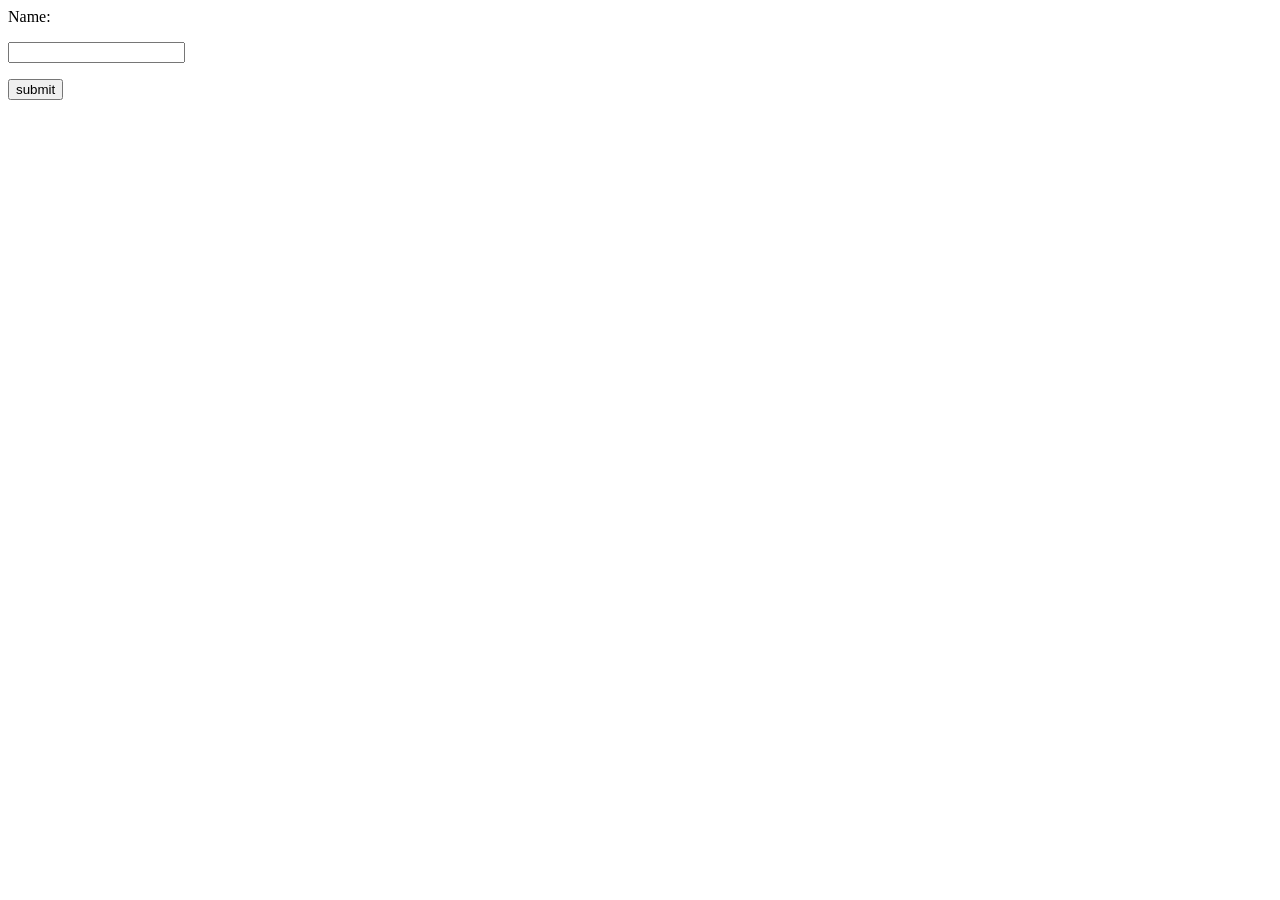
==== Lukas_experimental/templateFiles/index.html @ 68d49668 "structure changed" ====
<html>
    <body>
        <form action="http://localhost:1337/sql_abfrage" method="post">
            <p>Name:</p>
            <p><input type="text" name="sql-querry"/></p>
            <p><input type="submit" value="submit"/></p>
        </form>
    </body>
</html>
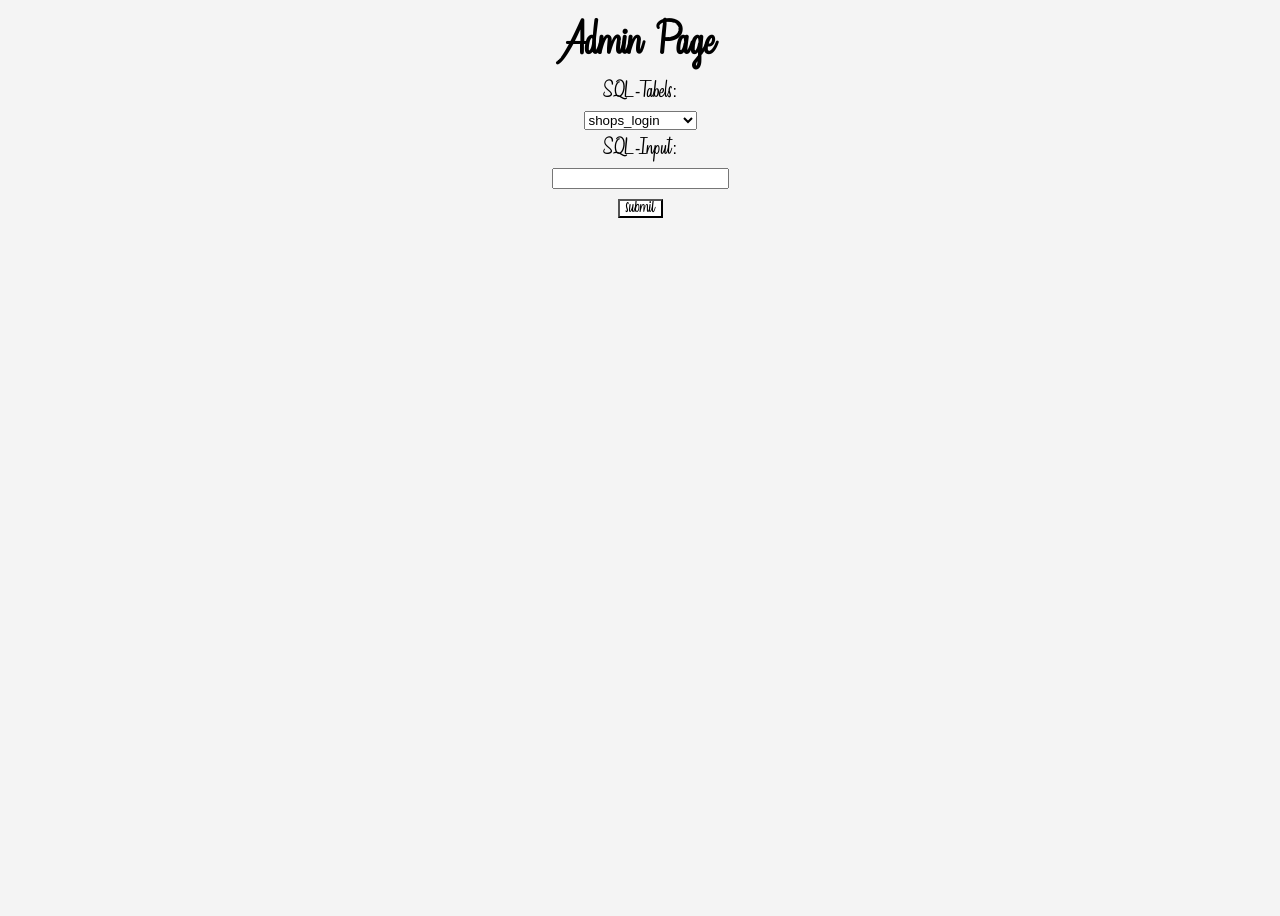
==== commit 8dbc1dcf: "Html start + Admin page" ====
--- a/Lukas_experimental/templateFiles/index.html
+++ b/Lukas_experimental/templateFiles/index.html
@@ -1,9 +1,29 @@
+<!DOCTYPE html>
 <html>
-    <body>
+<head>
+    <link rel="stylesheet" type="text/css" href="../staticFiles/style_index.css">
+</head>
+<body>
+    <div class="container">
+        <h1>Admin Page</h1>
         <form action="http://localhost:1337/sql_abfrage" method="post">
-            <p>Name:</p>
-            <p><input type="text" name="sql-querry"/></p>
-            <p><input type="submit" value="submit"/></p>
+            <div class="page-div">
+                <label>SQL-Tabels:</label>
+                <select>
+                    <option value="shops_login">shops_login</option>
+                    <option value="coffe_shops">coffe_shops</option>
+                    <option value="coffe_types">coffe_types</option>
+                    <option value="ratings">ratings</option>
+                    <option value="order">order</option>
+                    <option value="order_item">order_item</option>
+                    <option value="customers">customers</option>
+                    <option value="customer_login">customer_login</option>
+                </select>
+                <label>SQL-Input:</label>
+                <input type="text" name="sql-querry"/>
+                <input id="btn" type="submit" value="submit"/>
+            </div>
         </form>
-    </body>
-</html>+    </div>
+</body>
+</html>
--- a/Lukas_experimental/staticFiles/style_index.css
+++ b/Lukas_experimental/staticFiles/style_index.css
@@ -0,0 +1,29 @@
+@font-face {
+    font-family: 'Coffe';
+    src: url('AdrenalinesDemoRegular.ttf') format('truetype');
+    /* Weitere Formate, z.B. woff, woff2, können hinzugefügt werden */
+  }
+  
+  body {
+    background-color: #f4f4f4;
+    font-family: 'Coffe', sans-serif; /* Verwende die Schriftart im Body oder anderen Elementen */
+  }
+  
+.container {
+    display: flex;
+    flex-direction: column;
+    align-items: center;
+    height: 100vh;
+  }
+  
+  .page-div {
+    display: flex;
+    flex-direction: column;
+    align-items: center;
+    gap: 10px;
+  }
+  
+#btn{
+  font-family: 'Coffe', sans-serif;
+  background-color: #ffffff;
+}
